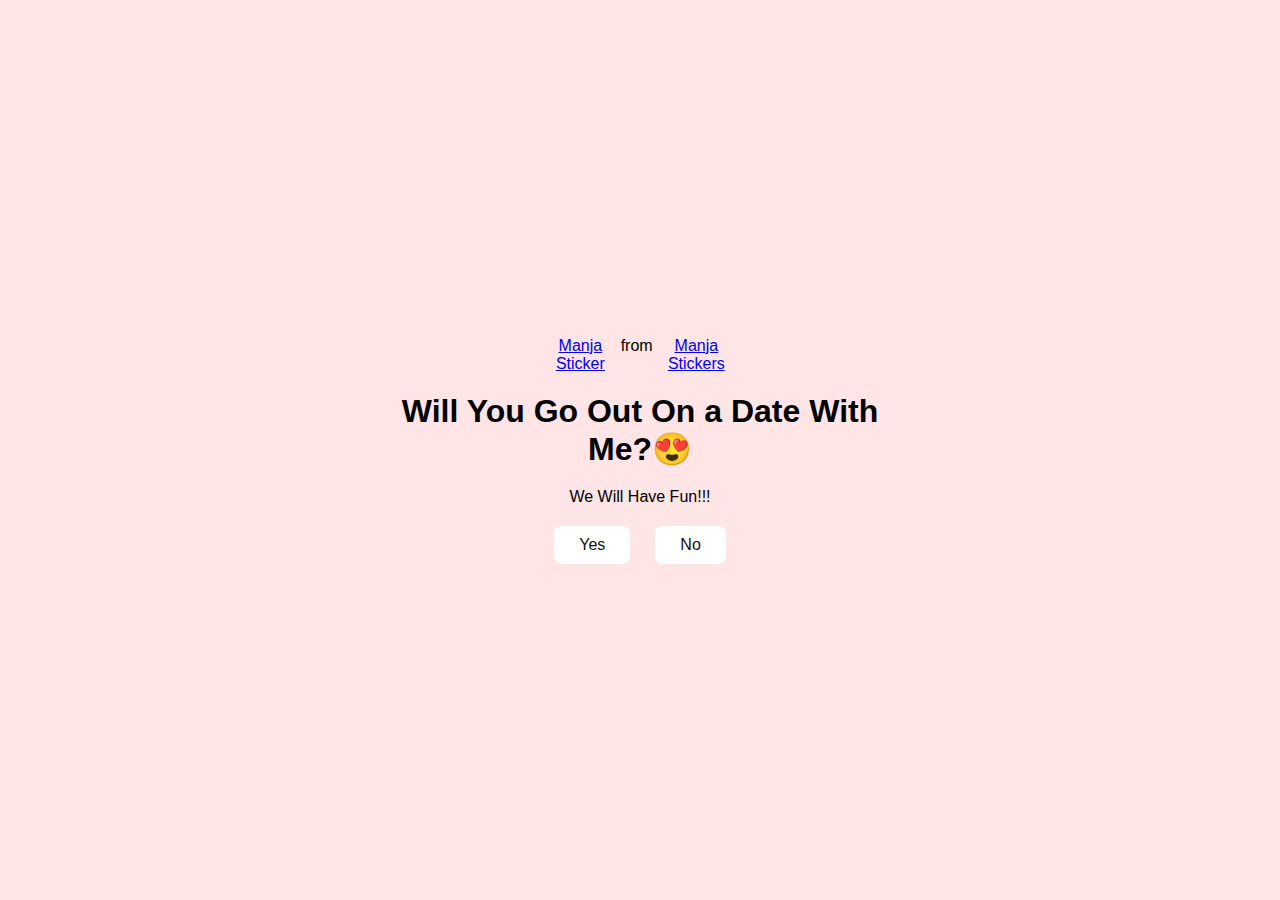
==== index.html @ c28ee0a6 "first commit" ====
<!DOCTYPE html>
<html lang="en">
<head>
    <meta charset="UTF-8">
    <meta name="viewport" content="width=device-width, initial-scale=1.0">
    <title>Ask Her Out</title>
    <link rel="stylesheet" href="./style.css" />
</head>
<body>
    <div class="container">
        <div class="tenor-gif-embed" data-postid="22885016" data-share-method="host" data-aspect-ratio="1.04918" data-width="100%"><a href="https://tenor.com/view/manja-gif-22885016">Manja Sticker</a>from <a href="https://tenor.com/search/manja-stickers">Manja Stickers</a></div> <script type="text/javascript" async src="https://tenor.com/embed.js"></script>
        <h1>Will You Go Out On a Date With Me?😍</h1>
<p>We Will Have Fun!!!</p>

<div class="btn">
    <a href="yes.html">Yes</a>
    <a href="no1.html">No</a>
</div>

    </div>
</body>
</html>
---- style.css ----
*{
    margin: 0;
    padding: 0;
    box-sizing: border-box;
    font-family: sans-serif;
}

body{
    width: 100%;
    min-height: 100vh;
    display: flex;
    justify-content: center;
    align-items: center;
    background-color: #ffe5e5;
}

.container{
    display: flex;
    flex-direction: column;
    text-align: center;
    align-items: center;
    gap: 20px;
    max-width: 500px;
    margin: 20px;
}

.container .tenor-gif-embed{
    display: flex;
    max-width: 200px;
}

.container .btn{
    display: flex;
    gap: 25px;
}
.btn a {
    text-decoration: none;
    color: #111;
    background: #fff;
    padding: 10px 25px;
    border-radius: 8px;
    box-shadow: 0.5rem 1rem 3rem hsl(0, 0%,0.3);

}
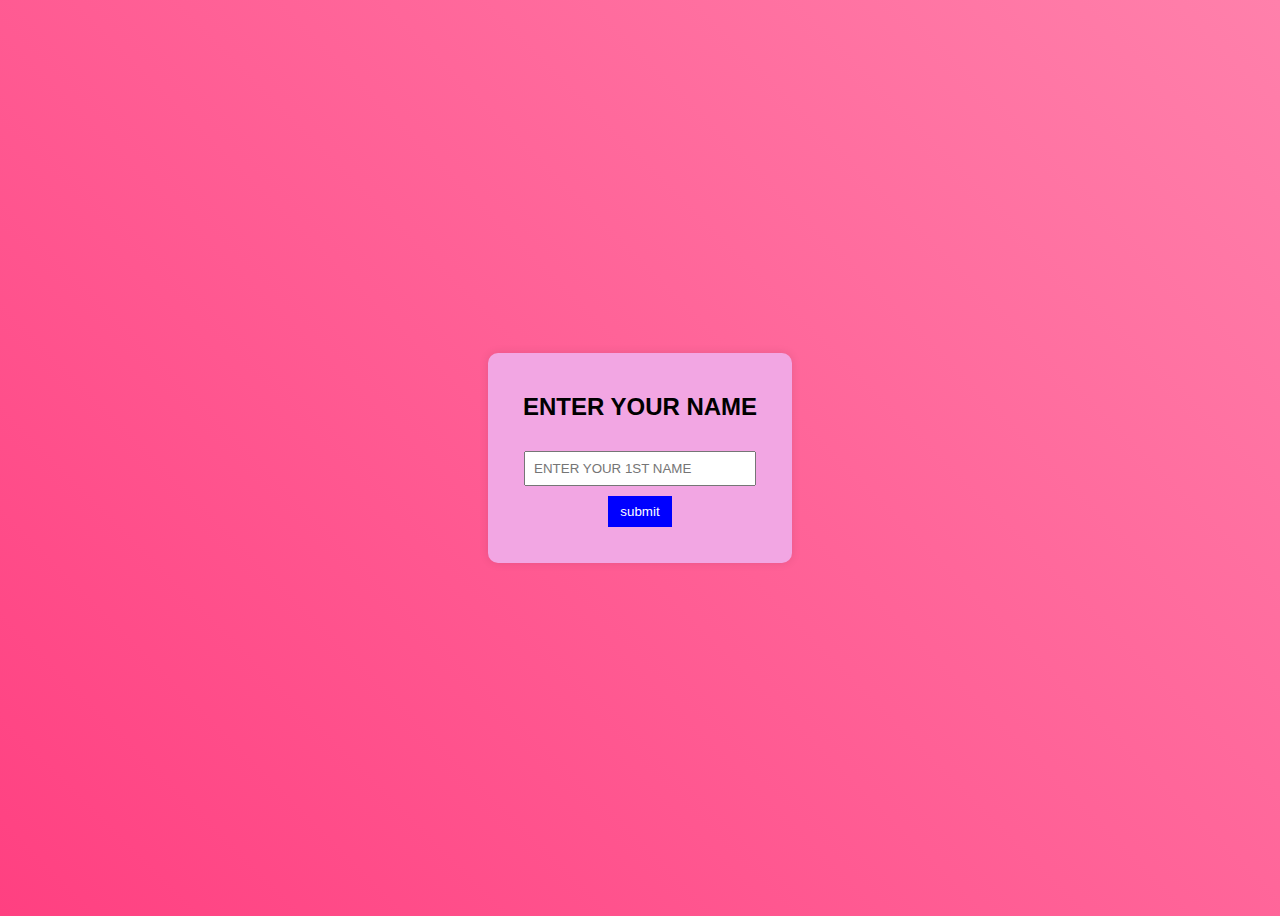
==== commit bc84e7f3: "updated index.html" ====
--- a/index.html
+++ b/index.html
@@ -3,20 +3,16 @@
 <head>
     <meta charset="UTF-8">
     <meta name="viewport" content="width=device-width, initial-scale=1.0">
-    <title>Ask Her Out</title>
-    <link rel="stylesheet" href="./style.css" />
+    <title>Only for Her</title>
+    <link rel="stylesheet" href="./style1.css">
 </head>
 <body>
-    <div class="container">
-        <div class="tenor-gif-embed" data-postid="22885016" data-share-method="host" data-aspect-ratio="1.04918" data-width="100%"><a href="https://tenor.com/view/manja-gif-22885016">Manja Sticker</a>from <a href="https://tenor.com/search/manja-stickers">Manja Stickers</a></div> <script type="text/javascript" async src="https://tenor.com/embed.js"></script>
-        <h1>Will You Go Out On a Date With Me?😍</h1>
-<p>We Will Have Fun!!!</p>
-
-<div class="btn">
-    <a href="yes.html">Yes</a>
-    <a href="no1.html">No</a>
-</div>
-
+    <divc class="container">
+        <h2>ENTER YOUR NAME</h2>
+        <input type="text" id="nameInput" placeholder="ENTER YOUR 1ST NAME">
+        <BUtton onclick="checkName()">submit</BUtton>
+        <p id="message"></p>
     </div>
+    <script src="./script1.js"> </script>
 </body>
-</html>+</html>
--- a/style1.css
+++ b/style1.css
@@ -0,0 +1,39 @@
+body {
+    font-family: Arial, sans-serif;
+    display: flex;
+    justify-content: center;
+    align-items: center;
+    height: 100vh;
+    background: linear-gradient(45deg, #ff4081, #ff80ab);
+}
+
+.container {
+    background:rgb(242, 166, 227);
+    padding: 20px;
+    text-align: center;
+    box-shadow: 0px 0px 10px rgba(0, 0, 0, 0.1);
+    border-radius: 10px;
+}
+
+input {
+    padding: 8px;
+    margin: 10px 0;
+    width: 80%;
+}
+
+button {
+    padding: 8px 12px;
+    background-color: blue;
+    color: white;
+    border: none;
+    cursor: pointer;
+}
+
+button:hover {
+    background-color: darkblue;
+}
+
+#message {
+    color: red;
+    font-weight: bold;
+}
